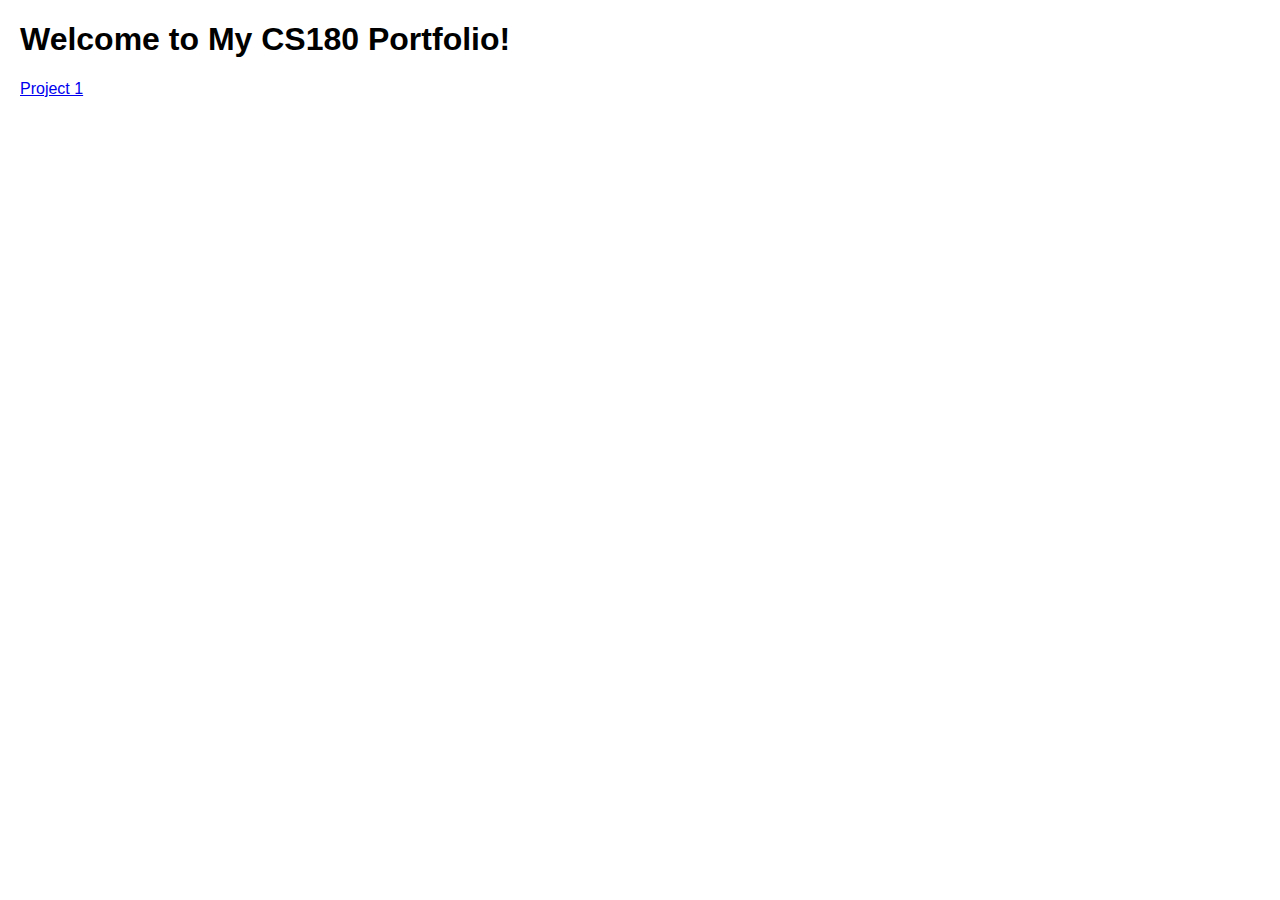
==== index.html @ 191cfb04 "Create index.html" ====
<!-- Webpage Template taken from the skeleton code provided -->
<!DOCTYPE html>
<html>
<head>
    <title>My Portfolio</title>
    <style>
        body {
            font-family: Arial, sans-serif;
            margin: 20px;
        }
    </style>
</head>
<body>
    <h1>Welcome to My CS180 Portfolio!</h1>
    <a href="./1/index.html">Project 1</a>
</body>
</html>
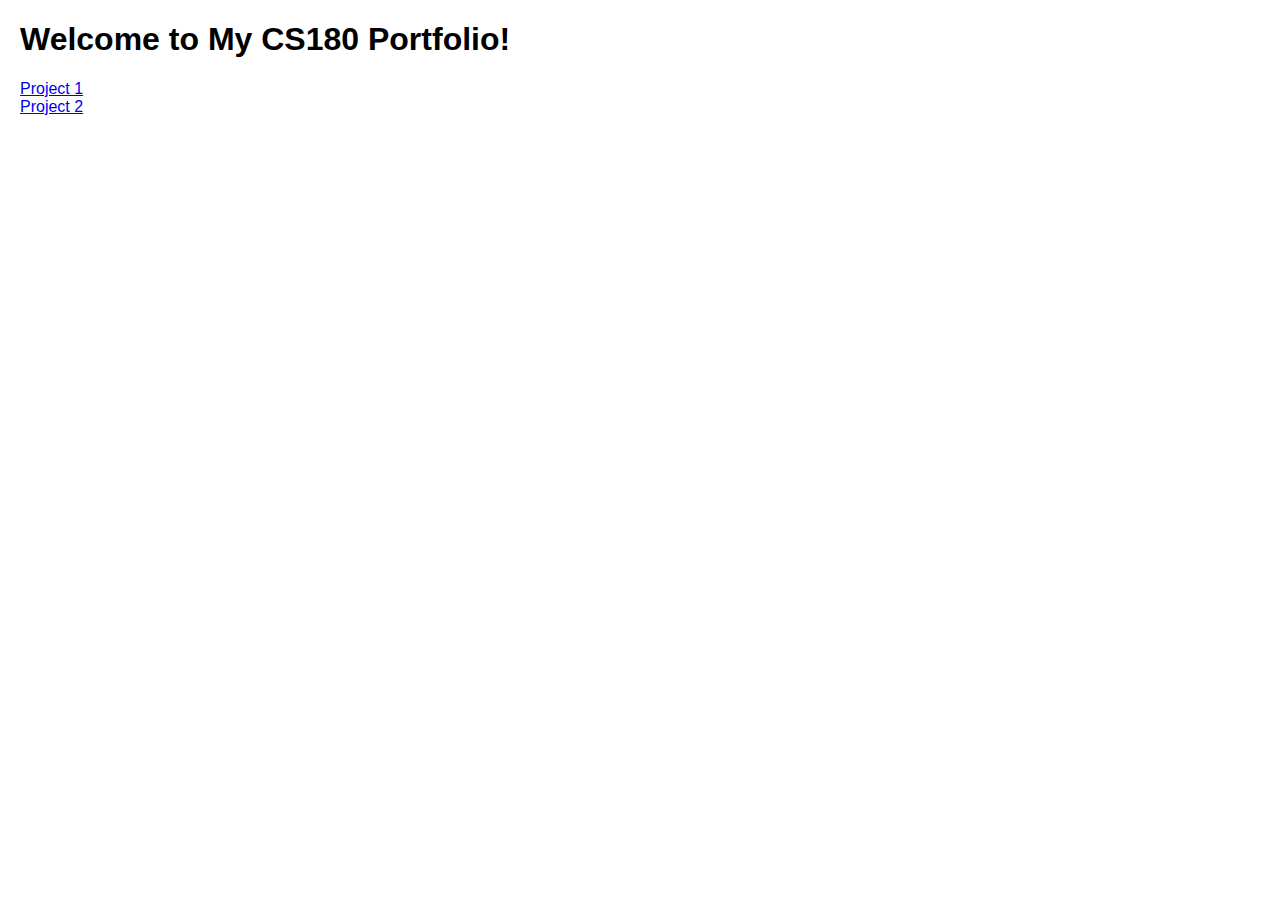
==== commit 346d84bd: "figure out print configurations" ====
--- a/index.html
+++ b/index.html
@@ -12,6 +12,8 @@
 </head>
 <body>
     <h1>Welcome to My CS180 Portfolio!</h1>
-    <a href="./1/index.html">Project 1</a>
+    <a href="./1/index.html">Project 1</a><br>
+    <a href="./2/index.html">Project 2</a>
+
 </body>
 </html>
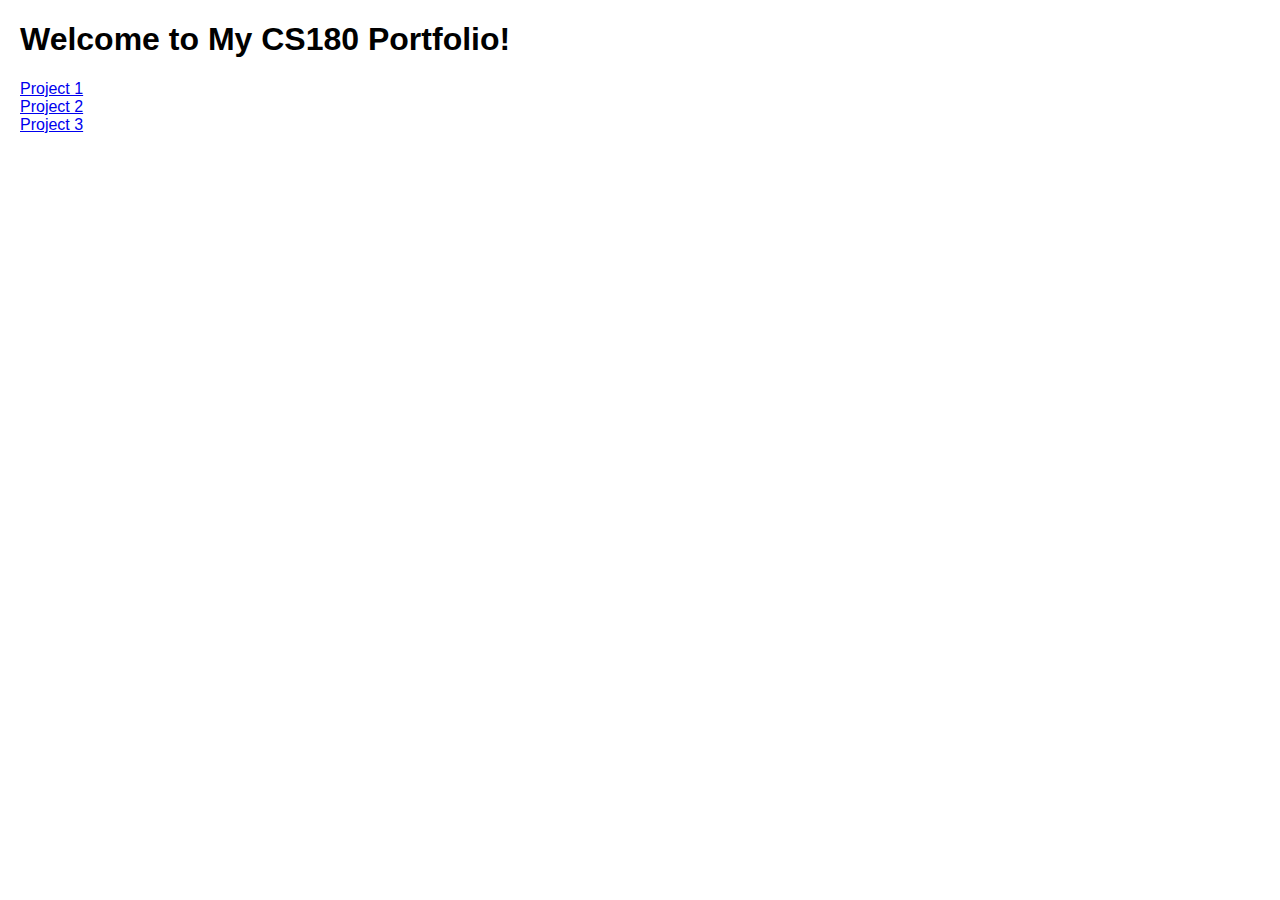
==== commit b08a8500: "project 3 finished!" ====
--- a/index.html
+++ b/index.html
@@ -13,7 +13,8 @@
 <body>
     <h1>Welcome to My CS180 Portfolio!</h1>
     <a href="./1/index.html">Project 1</a><br>
-    <a href="./2/index.html">Project 2</a>
+    <a href="./2/index.html">Project 2</a><br>
+    <a href="./3/index.html">Project 3</a><br>
 
 </body>
 </html>
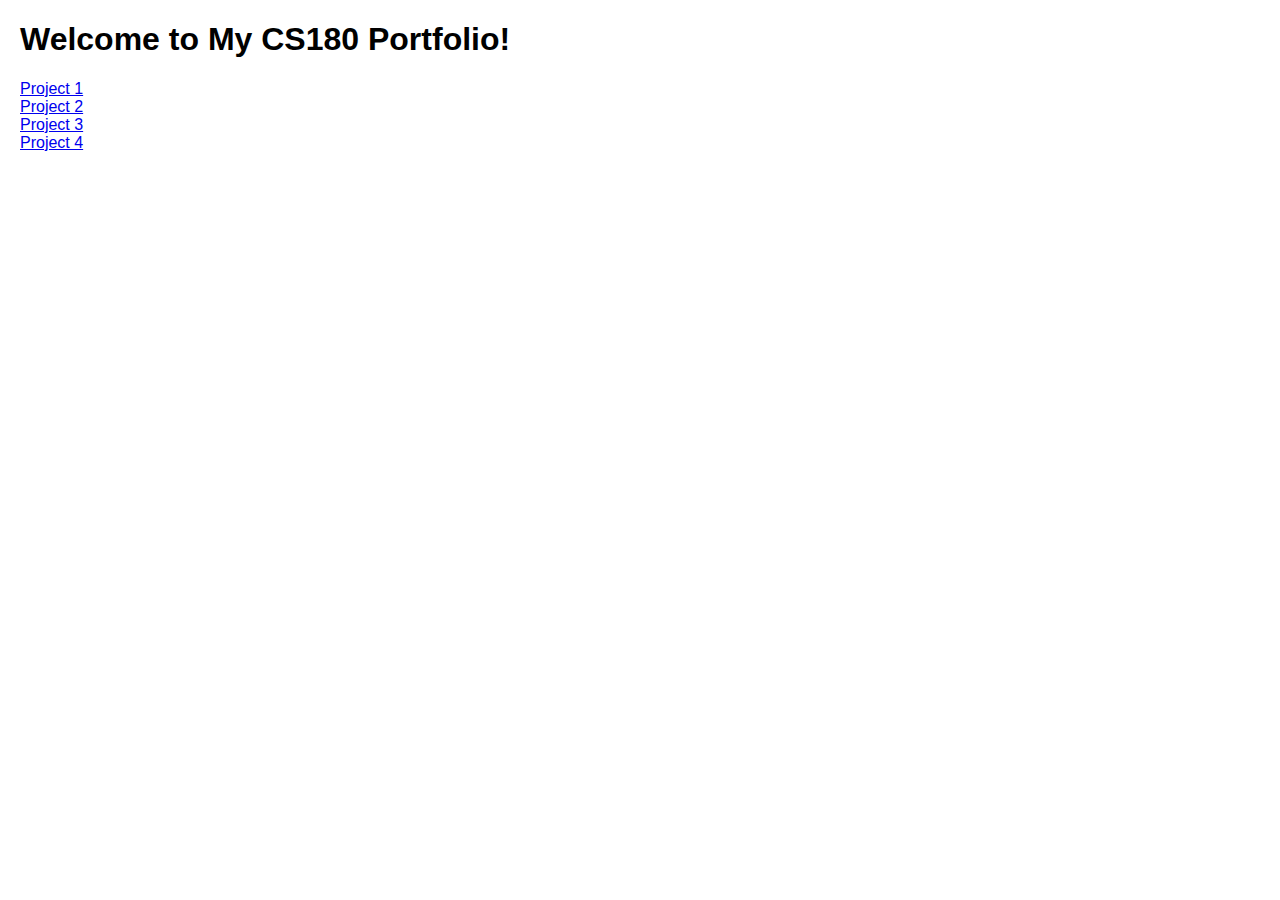
==== commit 8c1d1c4f: "start project 4" ====
--- a/index.html
+++ b/index.html
@@ -15,6 +15,7 @@
     <a href="./1/index.html">Project 1</a><br>
     <a href="./2/index.html">Project 2</a><br>
     <a href="./3/index.html">Project 3</a><br>
+    <a href="./4/index.html">Project 4</a><br>
 
 </body>
 </html>
